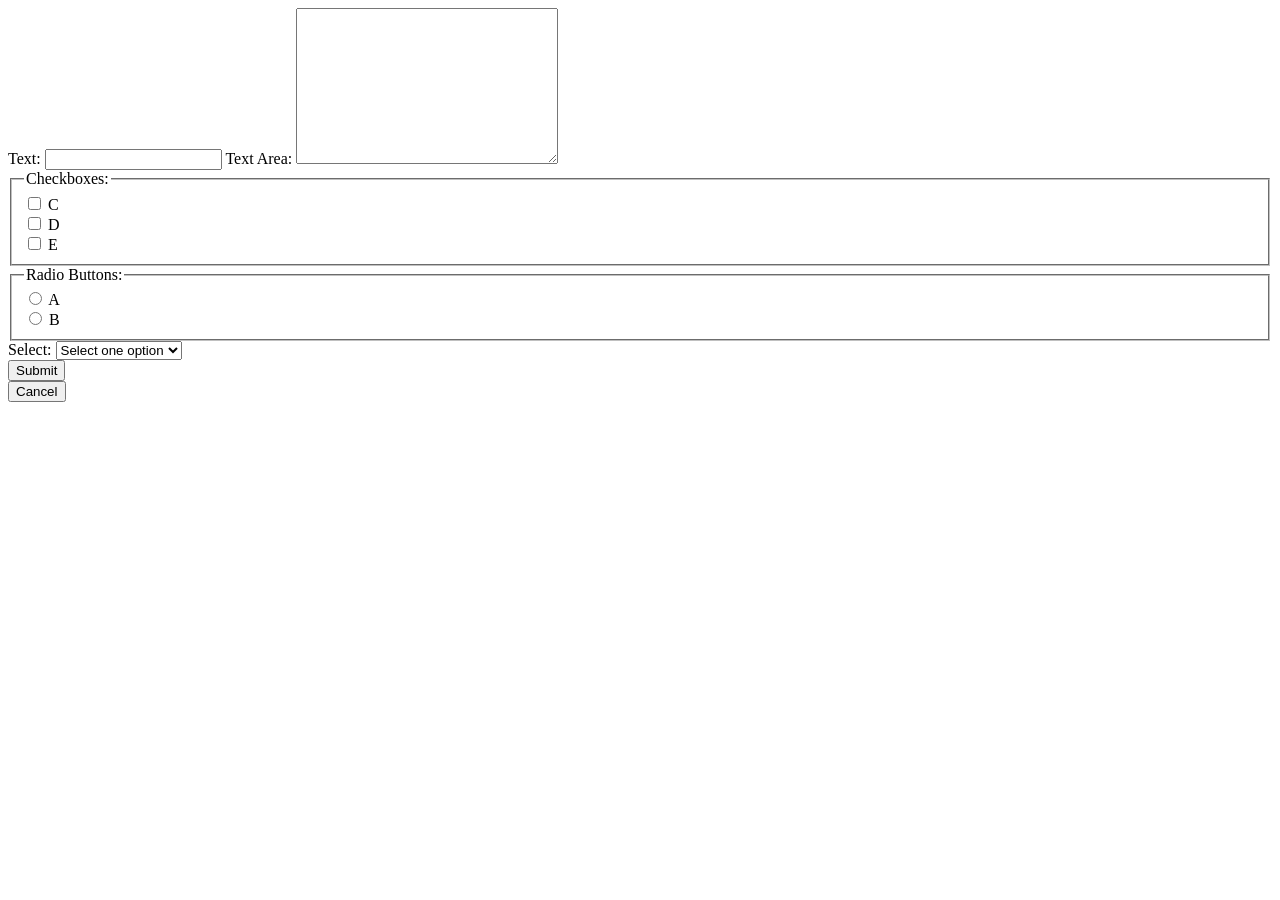
==== form.html @ bcca7d53 "basic form" ====
<!DOCTYPE html>
<html>
    <head>
        <meta charset="utf-8">
        <title>Forms</title>
    </head>
    <body>
        <form action="">
            <label for="text">Text:</label>
            <input type="text" name="text" id="text">
            <label for="textarea">Text Area:</label>
            <textarea name="textarea" id="textarea" cols="30" rows="10"></textarea>
            <fieldset>
                <legend>Checkboxes:</legend>
                <input type="checkbox" id="check1" name="check1" value="C">
                <label for="C">C</label>
                <br>
                <input type="checkbox" id="check2" name="check2" value="D">
                <label for="D">D</label>
                <br>
                <input type="checkbox" id="check3" name="check3" value="E">
                <label for="E">E</label>
            </fieldset>
            <fieldset>
                <legend>Radio Buttons:</legend>
                <input type="radio" name="radio" id="radio1" value="A">
                <label for="A">A</label>
                <br>
                <input type="radio" name="radio" id="radio2" value="B">
                <label for="B">B</label>
            </fieldset>
            <label for="select">Select:</label>
            <select name="select" id="select">
                <option value="default" selected="selected">Select one option </option>
                <option value="option1">F</option>
                <option value="option1">G</option>
                <option value="option1">H</option>
            </select>
            <br>
            <button type="submit">Submit</button>
            <br>
            <button>Cancel</button>
        </form>
    </body>
    
</html>
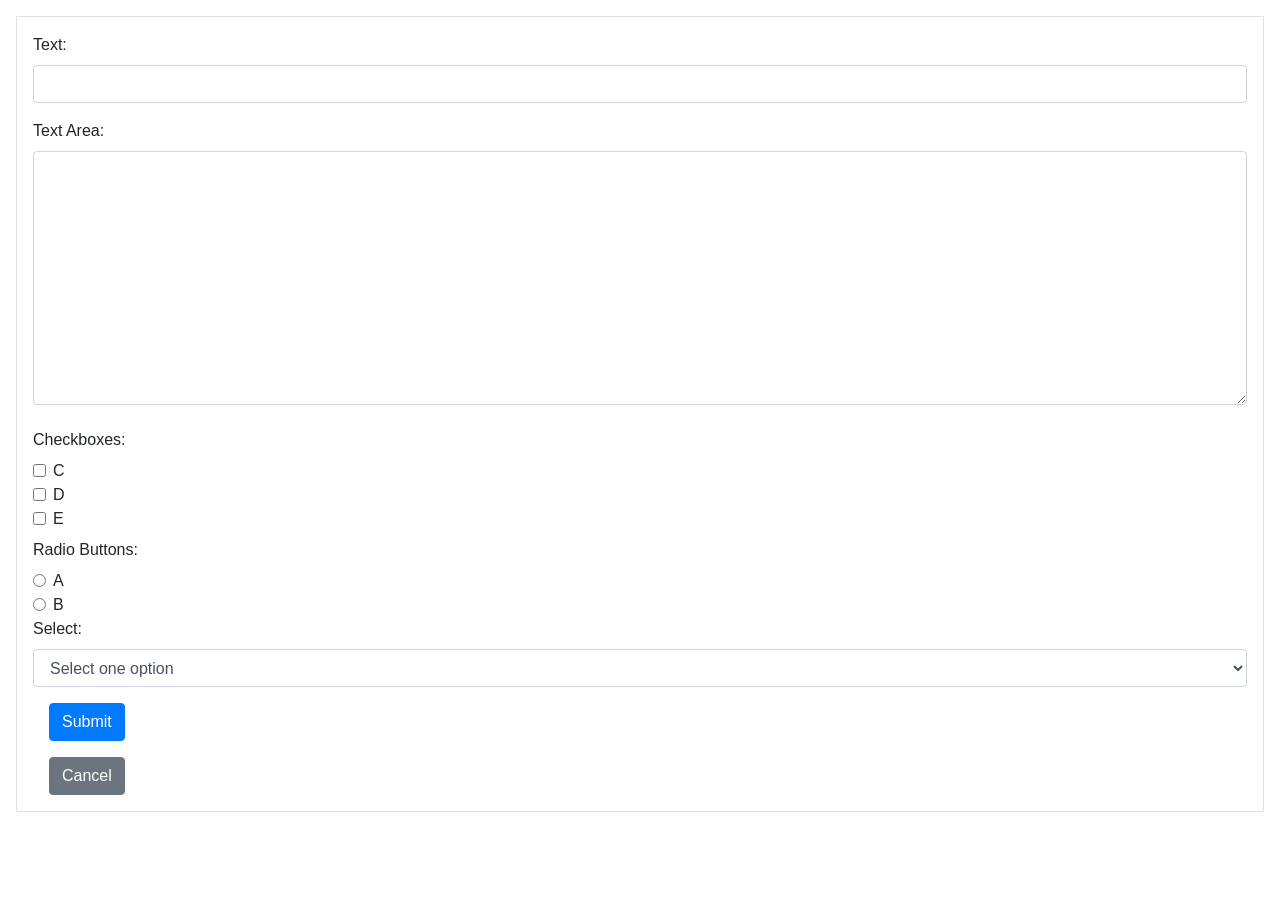
==== commit 5d3715f5: "form styling" ====
--- a/form.html
+++ b/form.html
@@ -1,46 +1,64 @@
 <!DOCTYPE html>
 <html>
-    <head>
-        <meta charset="utf-8">
-        <title>Forms</title>
-    </head>
-    <body>
-        <form action="">
+
+<head>
+    <meta charset="utf-8">
+    <title>Forms</title>
+    <link rel="stylesheet" href="https://stackpath.bootstrapcdn.com/bootstrap/4.4.1/css/bootstrap.min.css"
+        integrity="sha384-Vkoo8x4CGsO3+Hhxv8T/Q5PaXtkKtu6ug5TOeNV6gBiFeWPGFN9MuhOf23Q9Ifjh" crossorigin="anonymous">
+</head>
+
+<body>
+    <form action="" class="m-3 border p-3">
+        <div class="form-group">
             <label for="text">Text:</label>
-            <input type="text" name="text" id="text">
+            <input type="text" name="text" id="text" class="form-control">
+        </div>
+        <div class="form-group">
             <label for="textarea">Text Area:</label>
-            <textarea name="textarea" id="textarea" cols="30" rows="10"></textarea>
-            <fieldset>
-                <legend>Checkboxes:</legend>
-                <input type="checkbox" id="check1" name="check1" value="C">
-                <label for="C">C</label>
-                <br>
-                <input type="checkbox" id="check2" name="check2" value="D">
-                <label for="D">D</label>
-                <br>
-                <input type="checkbox" id="check3" name="check3" value="E">
-                <label for="E">E</label>
-            </fieldset>
-            <fieldset>
-                <legend>Radio Buttons:</legend>
-                <input type="radio" name="radio" id="radio1" value="A">
-                <label for="A">A</label>
-                <br>
-                <input type="radio" name="radio" id="radio2" value="B">
-                <label for="B">B</label>
-            </fieldset>
+            <textarea name="textarea" id="textarea" cols="30" rows="10" class="form-control"></textarea>
+        </div>
+
+        <fieldset>
+            <legend class="form-control-plaintext">Checkboxes:</legend>
+            <div class="form-check">
+                <input type="checkbox" id="check1" name="check1" value="C" class="form-check-input">
+                <label for="C" class="form-check-label">C</label>
+            </div>
+            <div class="form-check">
+                <input type="checkbox" id="check2" name="check2" value="D" class="form-check-input">
+                <label for="D" class="form-check-label">D</label>
+            </div>
+            <div class="form-check">
+                <input type="checkbox" id="check3" name="check3" value="E" class="form-check-input">
+                <label for="E" class="form-check-label">E</label>
+            </div>
+        </fieldset>
+        <fieldset>
+            <legend class="form-control-plaintext">Radio Buttons:</legend>
+            <div class="form-check">
+                <input type="radio" name="radio" id="radio1" value="A" class="form-check-input">
+                <label for="A" class="form-check-label">A</label>
+            </div>
+            <div class="form-check">
+                <input type="radio" name="radio" id="radio2" value="B" class="form-check-input">
+                <label for="B" class="form-check-label">B</label>
+            </div>
+        </fieldset>
+        <div>
             <label for="select">Select:</label>
-            <select name="select" id="select">
+            <select name="select" id="select" class="form-control">
                 <option value="default" selected="selected">Select one option </option>
                 <option value="option1">F</option>
                 <option value="option1">G</option>
                 <option value="option1">H</option>
             </select>
-            <br>
-            <button type="submit">Submit</button>
-            <br>
-            <button>Cancel</button>
-        </form>
-    </body>
-    
+        </div>
+        
+        <button type="submit" class="btn btn-primary m-3">Submit</button>
+        <br>
+        <button class="btn btn-secondary ml-3">Cancel</button>
+    </form>
+</body>
+
 </html>
